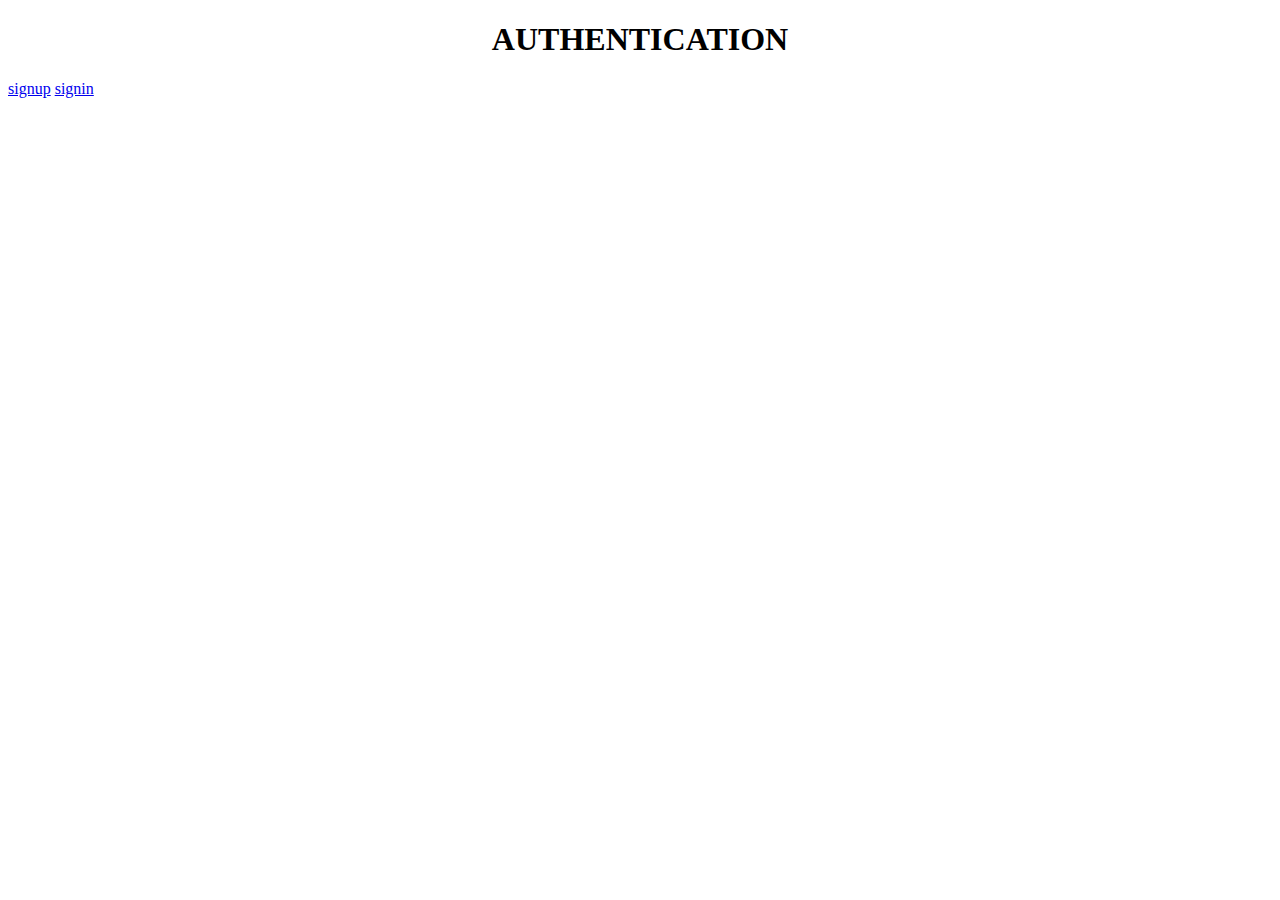
==== index.html @ f628ef02 "initial commit" ====
<!DOCTYPE html>
<html>
<head>
	

	<title>
	 Authentication
	</title>
</head>
<body>
	<center><h1>AUTHENTICATION</h1></center>
	<div>
	<a href="signup.html">signup</a>
	<a href="signin.html">signin</a>
	</div>


</body>
</html>
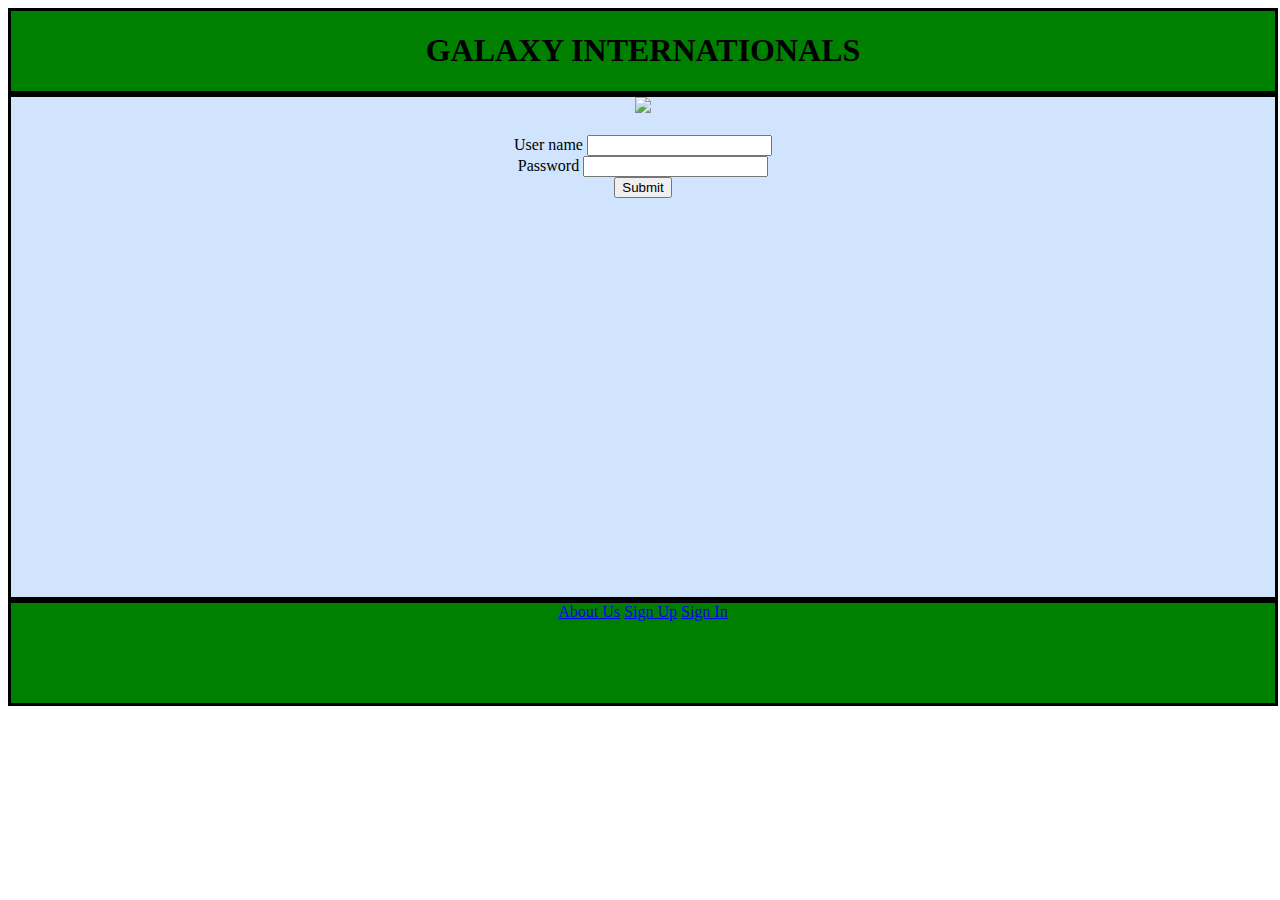
==== commit 9a57b25d: "add functionality for signin and signup" ====
--- a/index.html
+++ b/index.html
@@ -1,19 +1,34 @@
 <!DOCTYPE html>
 <html>
 <head>
-	
-
-	<title>
-	 Authentication
-	</title>
+	<title><center> Authentication | index ></title>
+	<link rel="stylesheet" type="text/css" href="stylesheets/style.css">
 </head>
 <body>
-	<center><h1>AUTHENTICATION</h1></center>
-	<div>
-	<a href="signup.html">signup</a>
-	<a href="signin.html">signin</a>
+	<div class="header">
+		<h1>GALAXY INTERNATIONALS</h1>
 	</div>
-
-
+	<div class="container">
+		<div class="sub_container">
+		
+			<img src="file:///home/ideology/workspace/authentication/images/pulpit.jpg"><br><br>
+		</div>
+		<form>
+		
+			User name
+			<input type="email" required><br>
+			Password
+			<input type="password" required><br>
+			<a href="signup.html">
+			<input type="submit" value="Submit">
+			</a>
+		</form>	
+	</div>
+		<div class="footer">
+			<a href="welcome.html">About Us</a>
+			<a href="signup.html">Sign Up</a>
+			<a href="signin.html">Sign In</a>	
+					
+		</div>
 </body>
 </html>--- a/stylesheets/style.css
+++ b/stylesheets/style.css
@@ -0,0 +1,37 @@
+.header
+{
+	width:100%;
+	height:10%;
+	background-color:green;
+	text-align:center;
+	border:solid;
+	
+}
+.container
+{
+	width:100%;
+	height:500px;
+	background-color:#d0e4fe;
+
+	border:solid;
+	text-align:center;
+
+}
+.footer
+{
+	width:100%;
+	height:100px;
+	background-color:green;
+	border:solid;
+	text-align:center;
+
+}
+.sub_container
+{
+	background-image-width:300px;
+	background-image-height:50%;
+	text-align:center;
+
+
+}
+
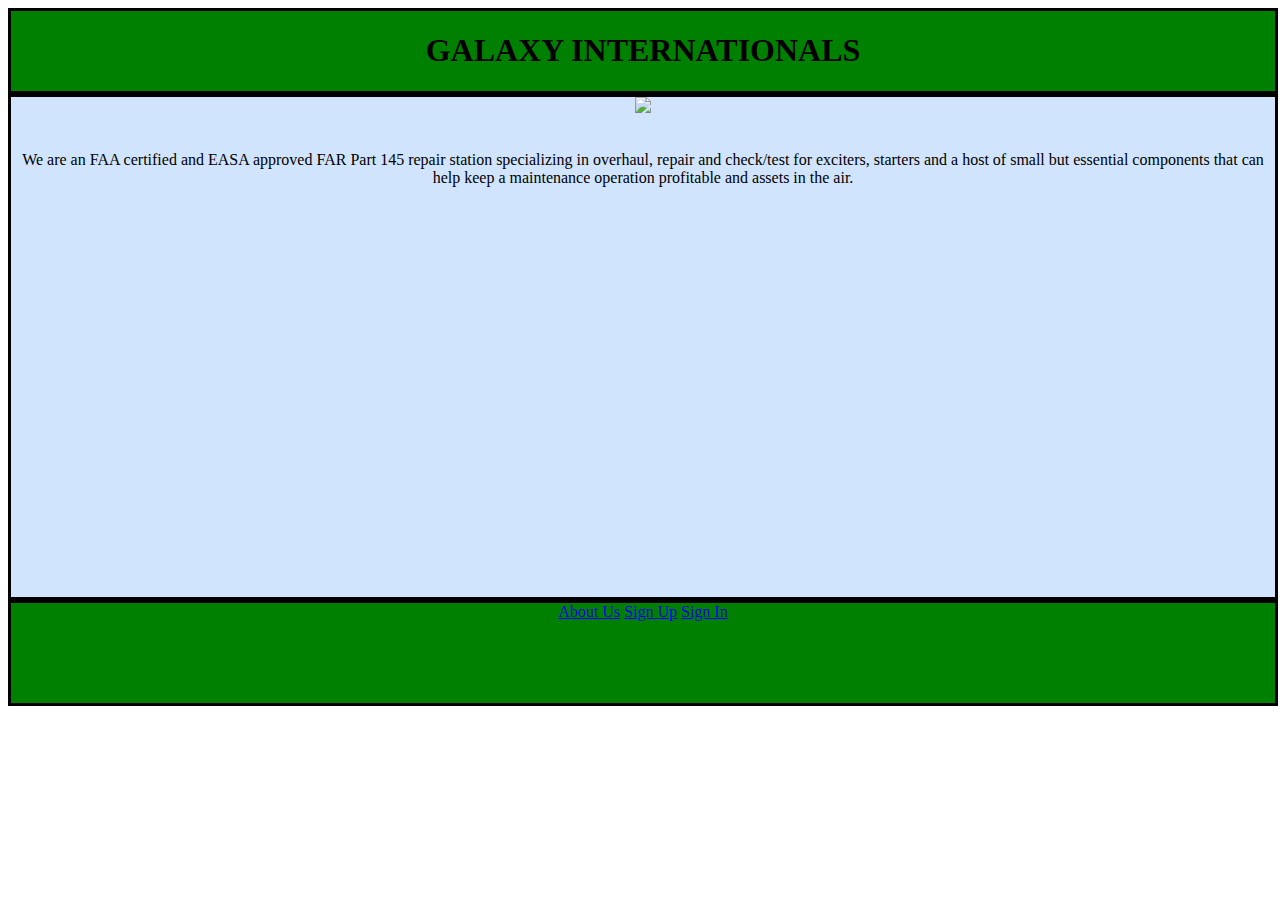
==== commit 3c9e68ec: "change signin & signup" ====
--- a/index.html
+++ b/index.html
@@ -1,7 +1,7 @@
 <!DOCTYPE html>
 <html>
 <head>
-	<title><center> Authentication | index ></title>
+	<title>Authentication </title>
 	<link rel="stylesheet" type="text/css" href="stylesheets/style.css">
 </head>
 <body>
@@ -12,22 +12,17 @@
 		<div class="sub_container">
 		
 			<img src="file:///home/ideology/workspace/authentication/images/pulpit.jpg"><br><br>
+			<p> 
+				We are an FAA certified and EASA approved FAR Part 145 repair station specializing in overhaul, repair and check/test for exciters, starters and a host of small but essential components that can help keep a maintenance operation profitable and assets in the air. 
+			</p>
 		</div>
-		<form>
 		
-			User name
-			<input type="email" required><br>
-			Password
-			<input type="password" required><br>
-			<a href="signup.html">
-			<input type="submit" value="Submit">
-			</a>
-		</form>	
 	</div>
 		<div class="footer">
 			<a href="welcome.html">About Us</a>
-			<a href="signup.html">Sign Up</a>
-			<a href="signin.html">Sign In</a>	
+			
+			<a href="signup.html">Sign Up</a>	
+			<a href="signin.html">Sign In</a>
 					
 		</div>
 </body>
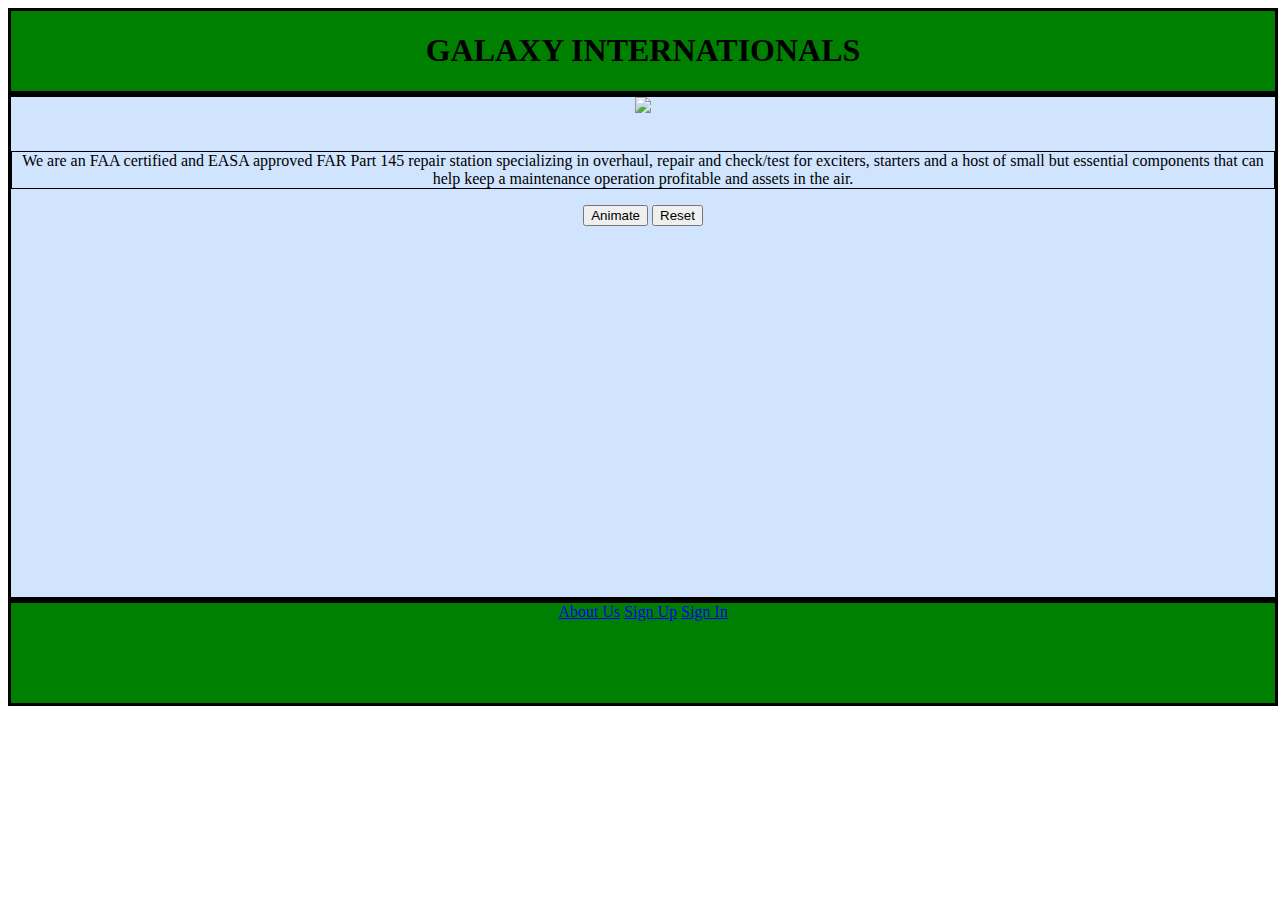
==== commit 2da4c0d1: "modified signin" ====
--- a/index.html
+++ b/index.html
@@ -3,6 +3,18 @@
 <head>
 	<title>Authentication </title>
 	<link rel="stylesheet" type="text/css" href="stylesheets/style.css">
+	<script src="http://ajax.googleapis.com/ajax/libs/jquery/1.11.1/jquery.min.js"></script>
+<script>
+$(document).ready(function(){
+  $(".btn1").click(function(){
+  $("p").animate({borderWidth:"10px"});
+  });
+  $(".btn2").click(function(){
+  $("p").animate({borderWidth:"1px"});
+  });
+  
+});
+</script>
 </head>
 <body>
 	<div class="header">
@@ -12,9 +24,14 @@
 		<div class="sub_container">
 		
 			<img src="file:///home/ideology/workspace/authentication/images/pulpit.jpg"><br><br>
-			<p> 
-				We are an FAA certified and EASA approved FAR Part 145 repair station specializing in overhaul, repair and check/test for exciters, starters and a host of small but essential components that can help keep a maintenance operation profitable and assets in the air. 
-			</p>
+			
+				
+				
+		<p style="border:1px solid black">We are an FAA certified and EASA approved FAR Part 145 repair station specializing in overhaul, repair and check/test for exciters, starters and a host of small but essential components that can help keep a maintenance operation profitable and assets in the air. </p>
+		<button class="btn1">Animate</button>
+		<button class="btn2">Reset</button>
+
+			
 		</div>
 		
 	</div>
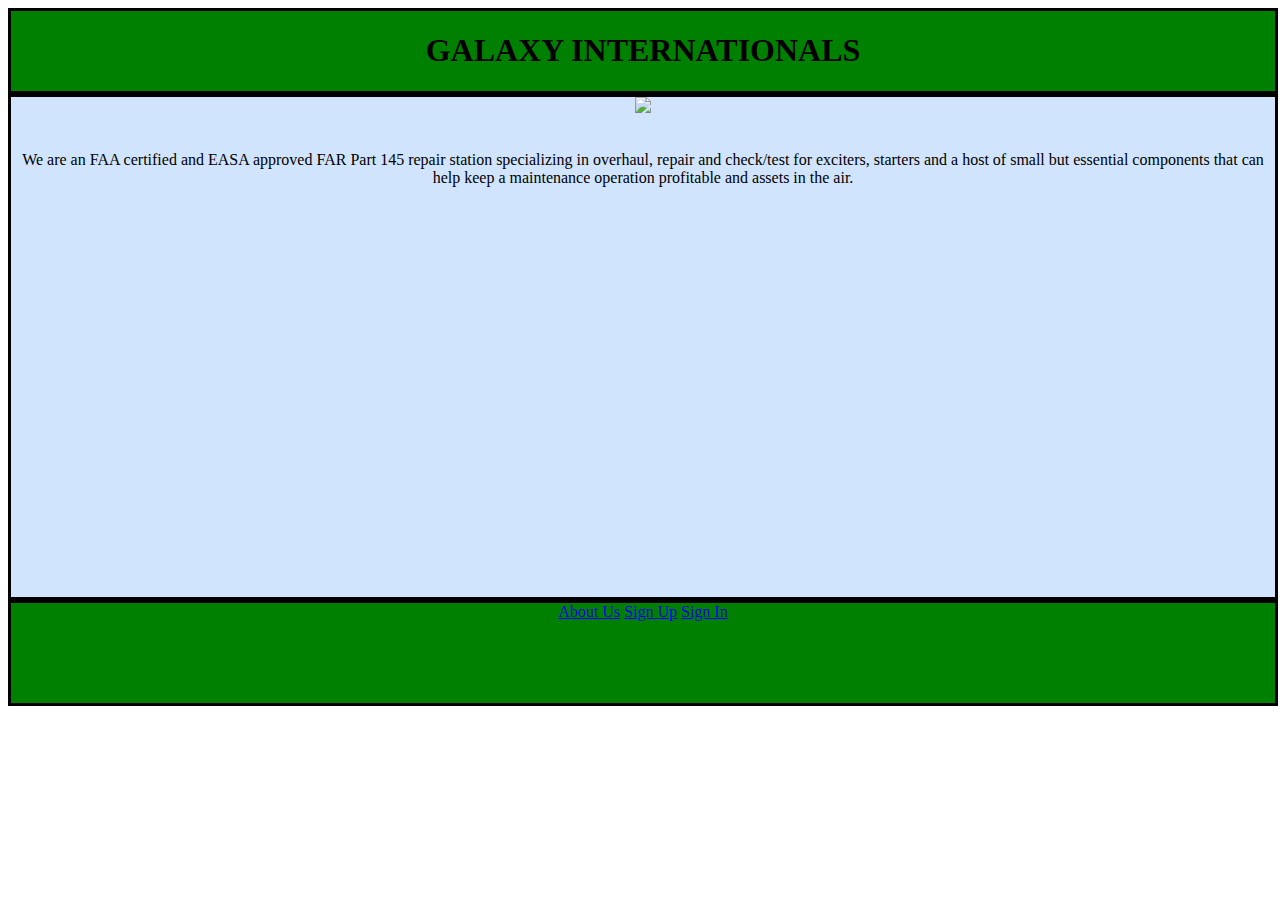
==== commit 4ff848a9: "change signin and signup" ====
--- a/index.html
+++ b/index.html
@@ -3,18 +3,9 @@
 <head>
 	<title>Authentication </title>
 	<link rel="stylesheet" type="text/css" href="stylesheets/style.css">
-	<script src="http://ajax.googleapis.com/ajax/libs/jquery/1.11.1/jquery.min.js"></script>
-<script>
-$(document).ready(function(){
-  $(".btn1").click(function(){
-  $("p").animate({borderWidth:"10px"});
-  });
-  $(".btn2").click(function(){
-  $("p").animate({borderWidth:"1px"});
-  });
-  
-});
-</script>
+
+	
+	
 </head>
 <body>
 	<div class="header">
@@ -27,9 +18,10 @@
 			
 				
 				
-		<p style="border:1px solid black">We are an FAA certified and EASA approved FAR Part 145 repair station specializing in overhaul, repair and check/test for exciters, starters and a host of small but essential components that can help keep a maintenance operation profitable and assets in the air. </p>
-		<button class="btn1">Animate</button>
-		<button class="btn2">Reset</button>
+		<p id="p1">We are an FAA certified and EASA approved FAR Part 145 repair station specializing in overhaul, repair and check/test for exciters, starters and a host of small but essential components that can help keep a maintenance operation profitable and assets in the air. </p>
+		
+	
+		
 
 			
 		</div>
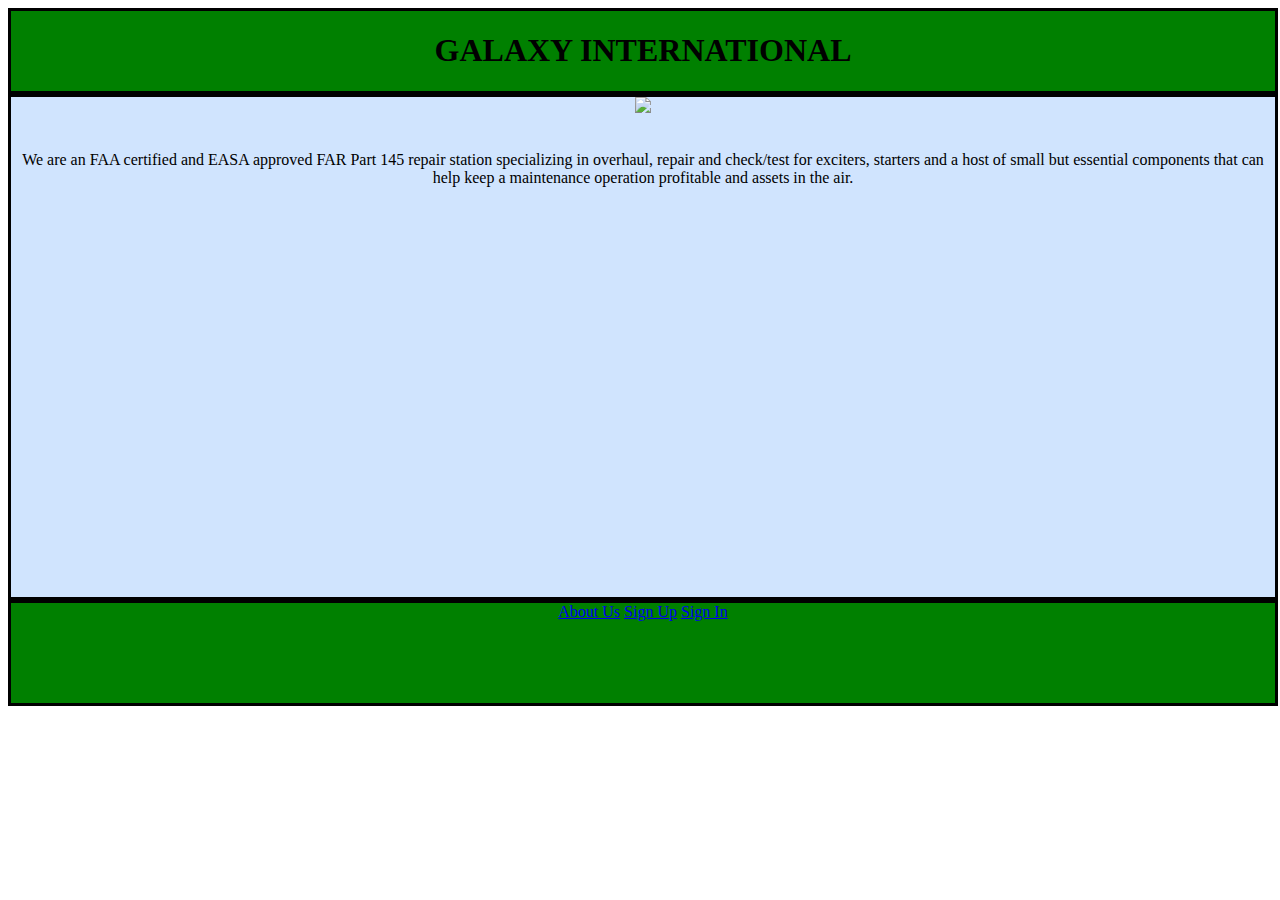
==== commit 4e1361f3: "change signin and signup" ====
--- a/index.html
+++ b/index.html
@@ -9,7 +9,7 @@
 </head>
 <body>
 	<div class="header">
-		<h1>GALAXY INTERNATIONALS</h1>
+		<h1>GALAXY INTERNATIONAL</h1>
 	</div>
 	<div class="container">
 		<div class="sub_container">
